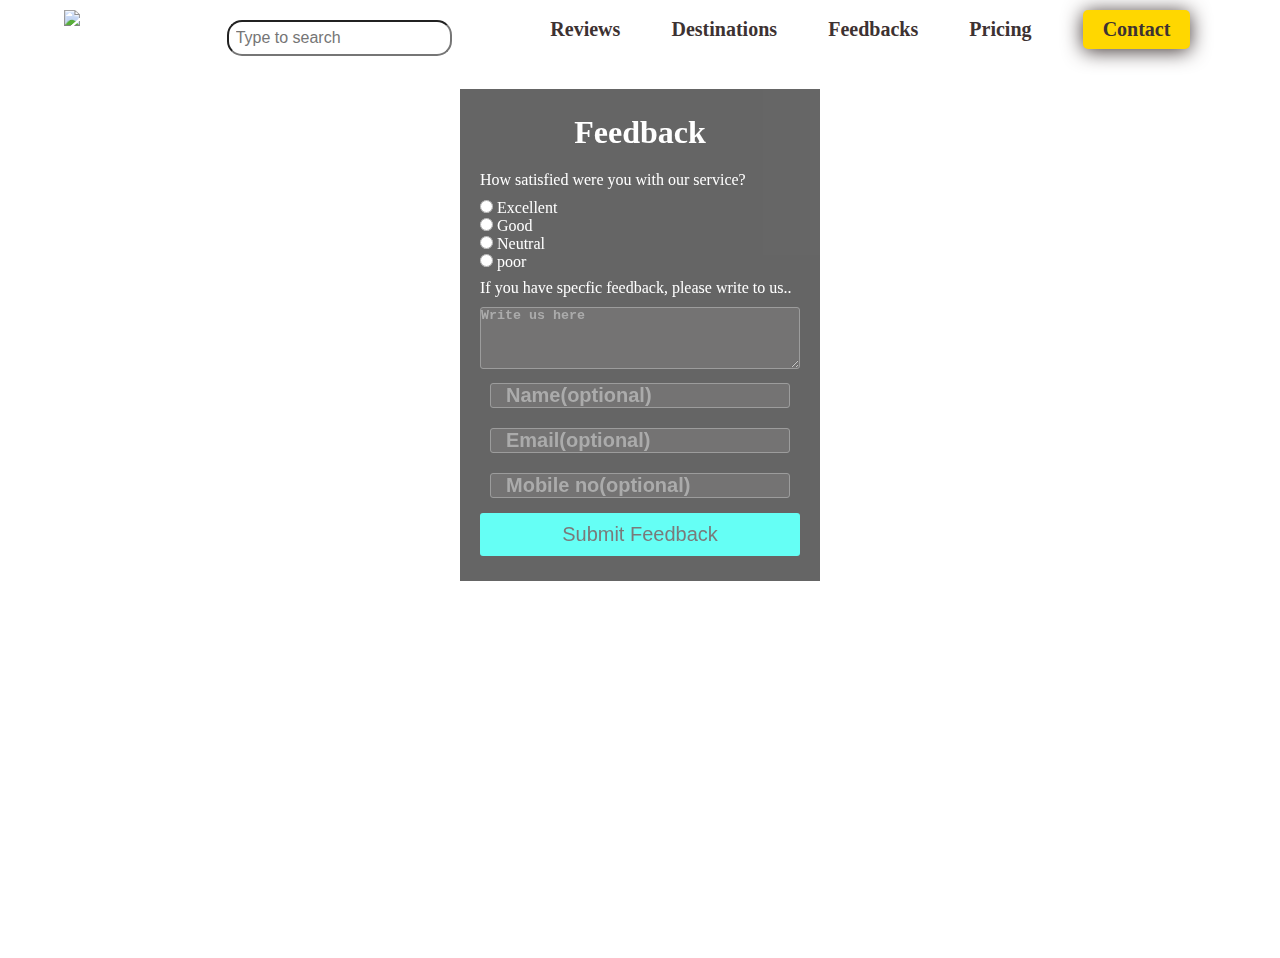
==== feedback.html @ fbb0f9f0 "first commit" ====
<!DOCTYPE html>
<html lang="en">
<head>
    <meta charset="UTF-8">
    <meta http-equiv="X-UA-Compatible" content="IE=edge">
    <meta name="viewport" content="width=device-width, initial-scale=1.0">
    <title>feedback</title>
    <style>
        
        p {
    color: #fff;
    text-align: left;
    margin-top: 8px;
    margin-bottom: 10px;
}
       .optional {
        margin: 10px;
        border: 1px solid #5c5c5c;
        height: 25px;  
        border-radius: 3px;
        background: #181717; 
        padding: 0 15px;    
        font-size: 20px; 
        font-weight: 700;
       }
       *{
           margin: 0;
           padding: 0;
           box-sizing: border-box;
           outline: none;
           color: #fff;
       }
       textarea{
        border: 1px solid #5c5c5c;
        border-radius: 3px;
        background: #181717; 
        width: 100%;   
        font-weight: 800;
       }
       body{
           display: flex;
           min-height: 100vh;
           align-items: center;
           justify-content: center;
       }
       .container{
           width: 360px;
           margin: 0 auto;
           margin-top: 40px;
       }
       
       form{
           width: 360px;
           background: #000;
           box-shadow: 0 0 8px rgba(250,250,250,250,0.6);
           opacity: 0.6;
           width: 100%;
           text-align: center;
           padding: 25px 20px;

       }
       h1{
           margin-bottom: 20px;
       }
       #mnm{
           text-align: left;
       }
       button{
           margin-top: 5px;
           border: none;
           background: #00fff0;
           color: #222;
           padding: 10px 0px;
           width: 100%;
           font-size: 20px;
           cursor: pointer;
           border-radius: 3px;
       }
       section{
           position: absolute;
           width: 100%;
           height: 100%;
           background: url("https://images.unsplash.com/photo-1436491865332-7a61a109cc05?ixlib=rb-1.2.1&ixid=MnwxMjA3fDB8MHxleHBsb3JlLWZlZWR8MXx8fGVufDB8fHx8&w=1000&q=80");
           background-size: cover;
           background-position: center;
           filter: brightness(50%);
           margin-top: 115px;
       }
       .container1{
    width: 90%;
    margin: 0 auto;
   position: absolute;
   top: 0;
   margin-top: 10px;
   
}
.navbar{
    width:100%;
  
    display:flex;
    justify-content: space-between;
    align-content: center;
    margin-bottom: 10px;
    
}
.navbar_logo{
    width: 20%;
}
.logo_img{
    width:100%;
    height:5px;
    width:15px;

}
.navbar input{
    padding:7px;
    border-radius: 15px;
    font-size: 16px;
   
}
.search{
    padding: 10px 10px;
    border-radius: 15px;
    height:20px;
    width:200px;

    
}
.menu{
    width:60%;
}
.menu ul {
    display: flex;
    justify-content: space-around;
    align-items: center;

}
.menu ul li{
    list-style-type: none;
}
.menu ul li a{
    text-decoration: none;
    color:rgb(61, 50, 50);
    font-size: 20px;
    font-weight: 600;
}
.menu ul li a:hover{
    border-top: 1px solid white;
    border-bottom: 1px solid white;
    padding:10px 0;
    color:violet;
    transition:300ms;
}
.contact{
    padding:8px 20px;
    background-color: gold;
    border-radius: 5px;
    color:black;
    box-shadow: 0 2px 20px rgb(61, 50, 50);
    cursor: pointer;
}
   </style>    

</head>
<body>

    <section></section>
    <div class="container1">
        <!--navbar design-->
        <div class="navbar">
            <div class="logo">
                <img src=" C:\Users\megha\Desktop\travellogo.png" alt=" logo" style="height:50px; width:80px;">
            </div>
            <div class="search">
            <input type="text" placeholder="Type to search">
        </div>
       
        <div class="menu">
            <ul>
                <li><a href="review.html">Reviews</a></li>
                <li><a href="index.html">Destinations</a></li>
                <li><a href="feedback.html">Feedbacks</a></li>
                <li><a href="pricing.html">Pricing</a></li>
               <li> <div class="contact"> 
                   <a href="#" >Contact</a>
                </div></li> 


            </ul>
           
        </div>
        </div>
    <div class="container">
       
        <form>
            <h1>Feedback</h1>
            <P>How satisfied were you with our service?</P>
            <div id="mnm">
            <input type="radio" name="feed">
            <label>Excellent</label><br>
            <input type="radio" name="feed">
            <label>Good</label><br>
            <input type="radio" name="feed">
            <label>Neutral</label><br>
            <input type="radio" name="feed">
            <label>poor</label>
            </div>
            <p>If you have specfic feedback, please write to us..</p>
            <textarea rows="4" cols="50" placeholder="Write us here"></textarea><br>
            <input class="optional" type="text" placeholder="Name(optional)">
            <input class="optional" type="email" placeholder="Email(optional)""><br>
            <input class="optional" type="number" placeholder="Mobile no(optional)""><br>
            <button type="submit">Submit Feedback</button>

        </form>
    </div>
</body>
</html>
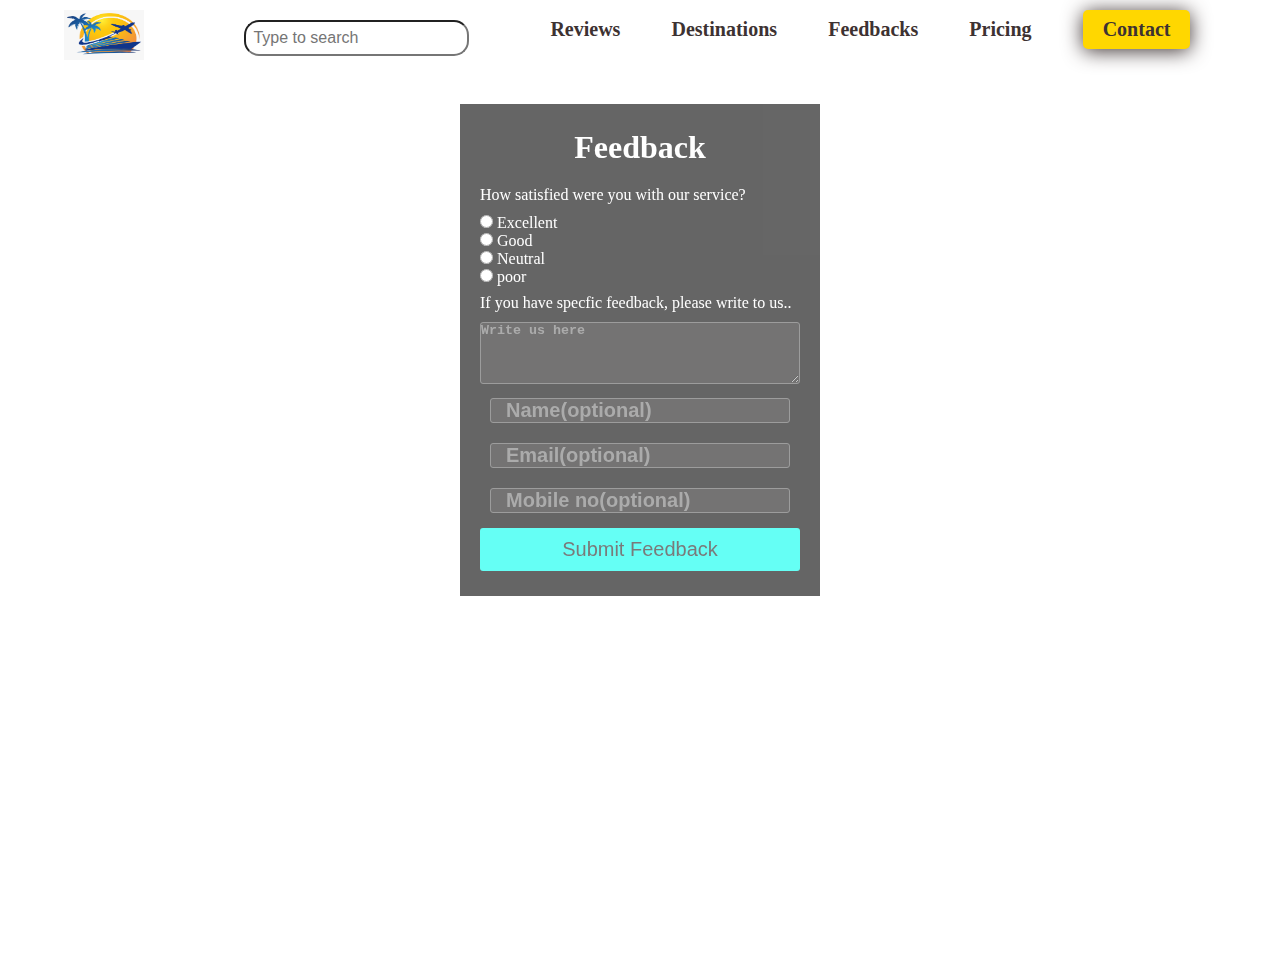
==== commit 498e47e8: "add images" ====
--- a/feedback.html
+++ b/feedback.html
@@ -169,7 +169,7 @@
         <!--navbar design-->
         <div class="navbar">
             <div class="logo">
-                <img src=" C:\Users\megha\Desktop\travellogo.png" alt=" logo" style="height:50px; width:80px;">
+                <img src=".\images\travellogo.png" alt=" logo" style="height:50px; width:80px;">
             </div>
             <div class="search">
             <input type="text" placeholder="Type to search">
